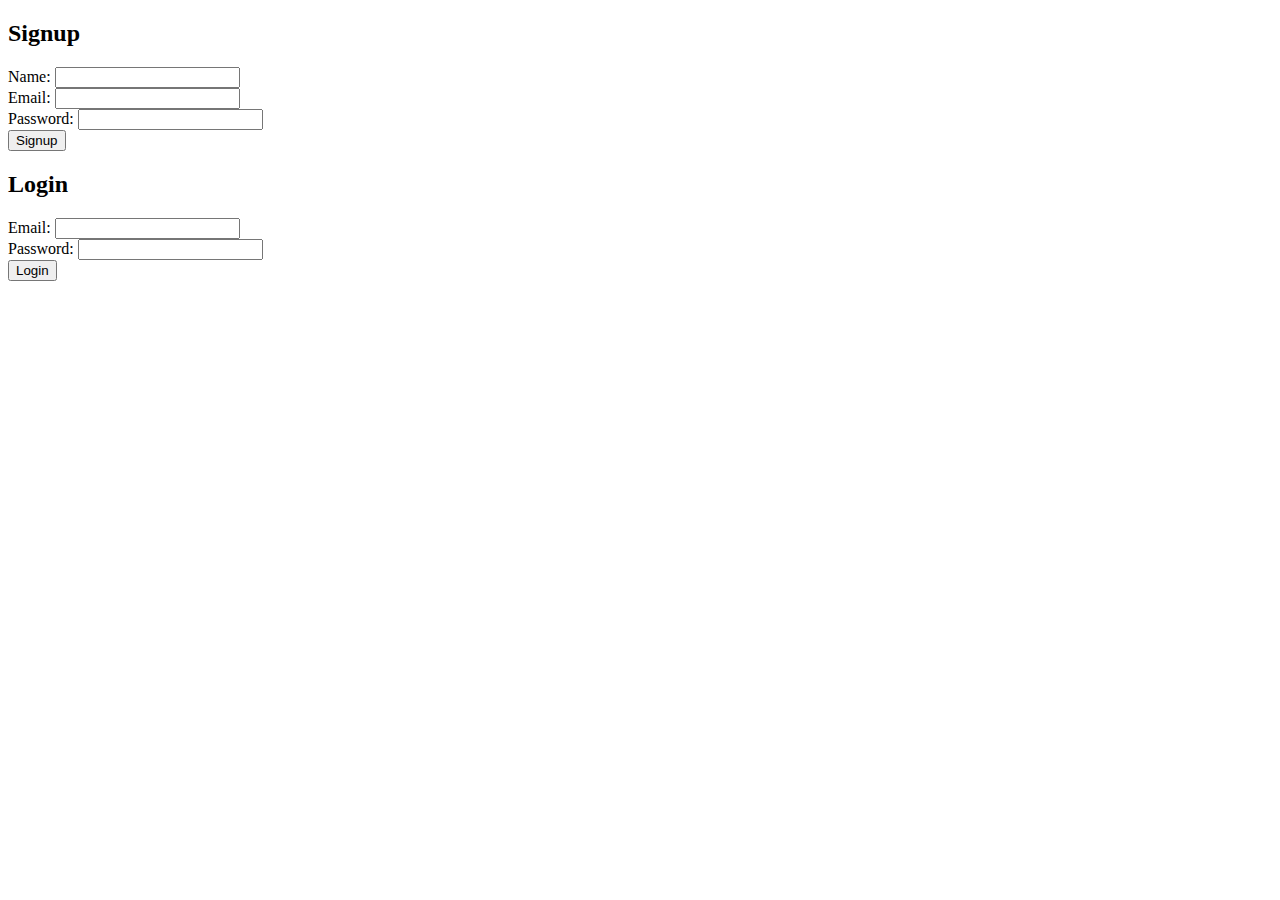
==== index.html @ 462f2186 "Add project template" ====
<!DOCTYPE html>
<html>
<head>
    <title>Signup/Login</title>
</head>
<body>

<h2>Signup</h2>
<form action="auth.php" method="post">
    Name: <input type="text" name="signup_name"><br>
    Email: <input type="text" name="signup_email"><br>
    Password: <input type="password" name="signup_password"><br>
    <input type="submit" name="signup" value="Signup">
</form>

<h2>Login</h2>
<form action="auth.php" method="post">
    Email: <input type="text" name="login_email"><br>
    Password: <input type="password" name="login_password"><br>
    <input type="submit" name="login" value="Login">
</form>

</body>
</html>
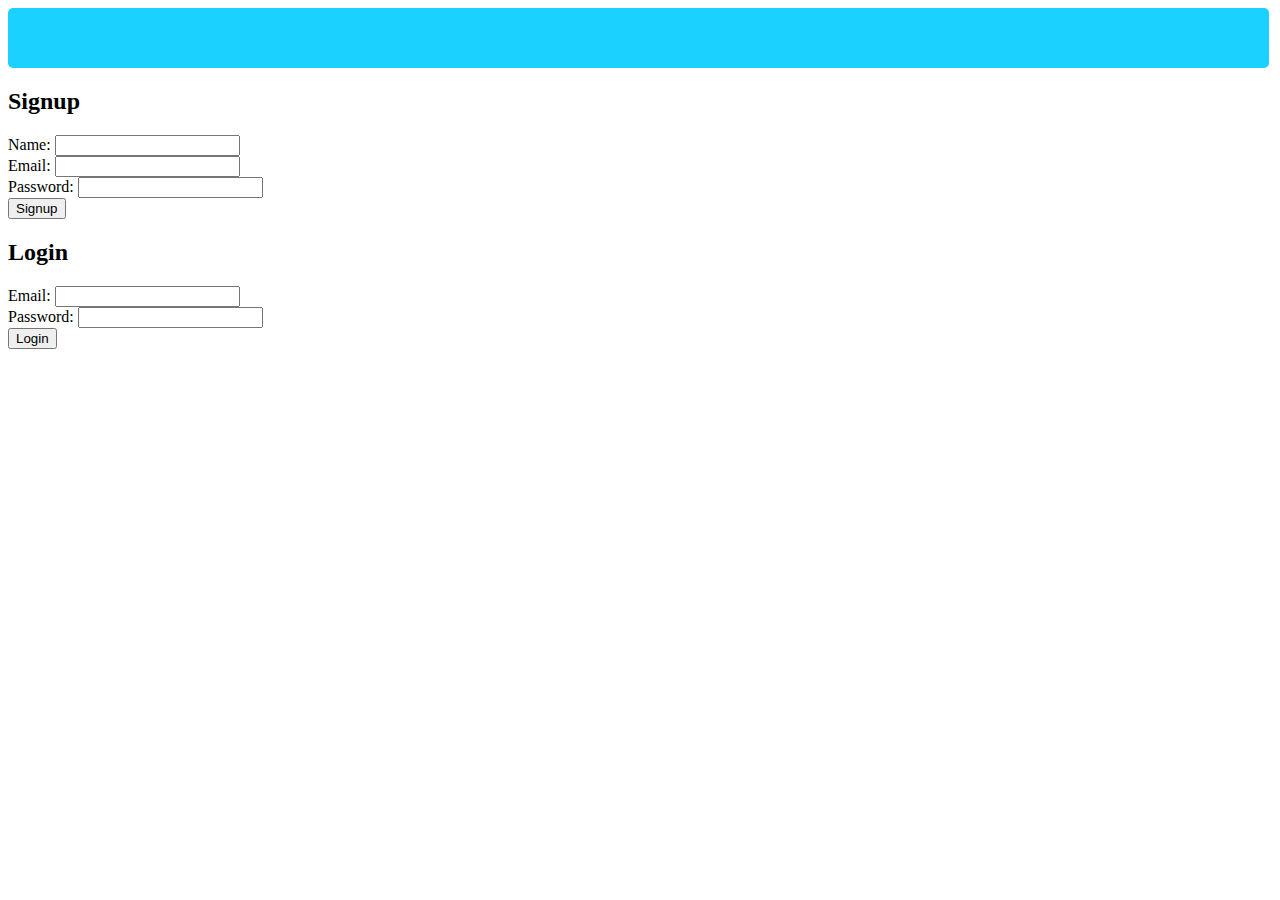
==== commit 7c8bdedf: "Update index.html" ====
--- a/index.html
+++ b/index.html
@@ -1,8 +1,14 @@
 <!DOCTYPE html>
 <html>
+
+<link rel="stylesheet" href="dashstyle.css">
+<div class="header" id="head">
+    
+</div>
 <head>
     <title>Signup/Login</title>
 </head>
+
 <body>
 
 <h2>Signup</h2>
@@ -22,5 +28,3 @@
 
 </body>
 </html>
-
-
--- a/dashstyle.css
+++ b/dashstyle.css
@@ -0,0 +1,41 @@
+.header {
+        padding: 30px;
+        background: #1ad1ff;
+        color: white;
+        font-size: 10px;
+        width: 95%;
+        border-radius: 5px;
+}
+
+.content {
+  padding: 16px;
+}
+
+
+.sticky {
+  position: fixed;
+  top: 0;
+  width: 95%
+}
+
+.sticky + .content {
+  padding-top: 102px;
+}
+
+a:link {
+  color: white;
+  background-color: transparent;
+  text-decoration: none;
+}
+
+a:visited {
+  color: white;
+  background-color: transparent;
+  text-decoration: none;
+}
+
+a:hover {
+  color: white;
+  background-color: transparent;
+  text-decoration: none;
+}
